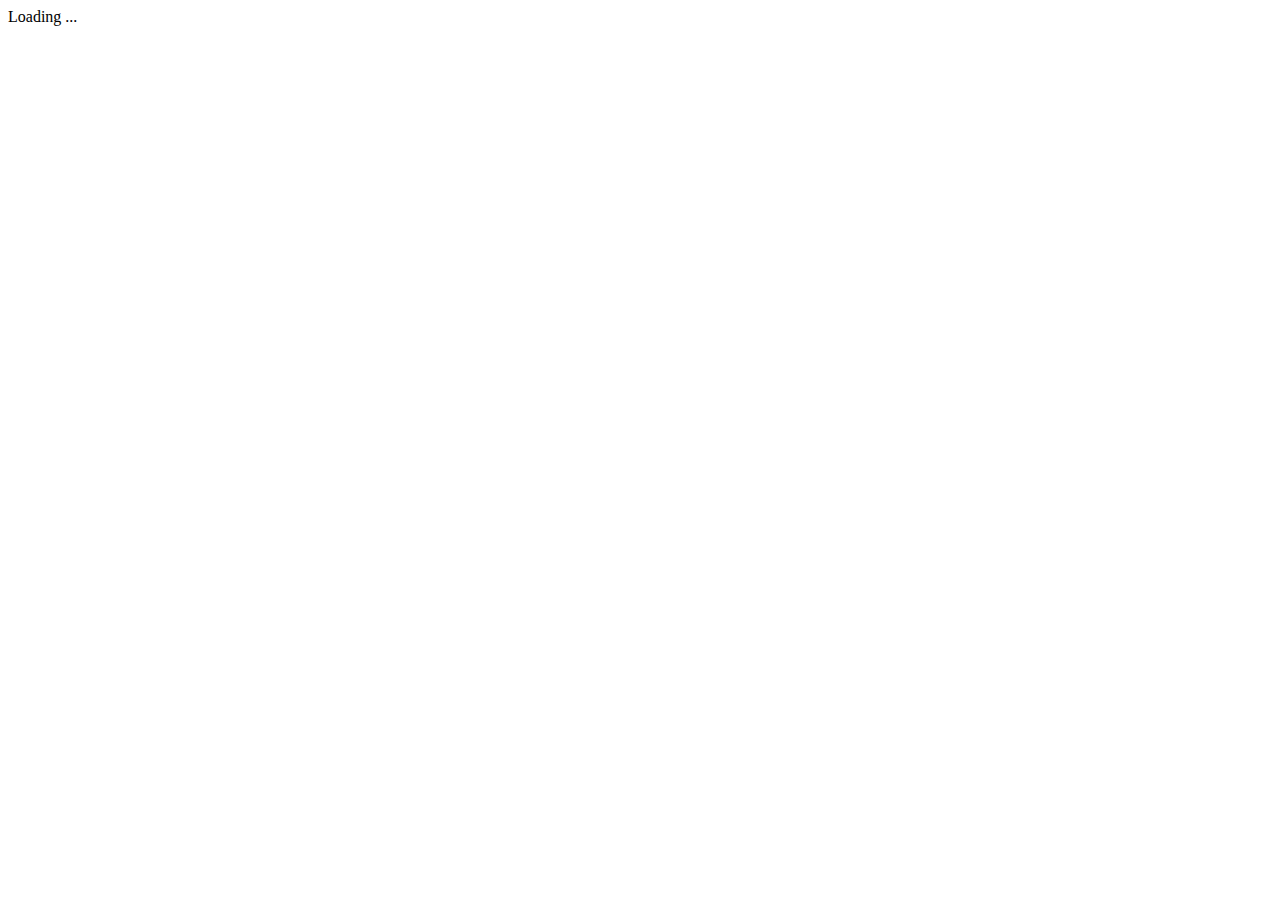
==== 3_3d$Models_5_Animated$Model$Parts/index.html @ dc0440e8 "model update." ====
<!DOCTYPE HTML>
<html>

<head>
    <meta http-equiv="Content-Type" content="text/html; charset=UTF-8" />
    <meta content="width=device-width,initial-scale=1,maximum-scale=5,user-scalable=yes" name="viewport">

    <title></title>

    <script src="architect://architect.js"></script>
    <script type="text/javascript" src="../ade.js"></script>

    <link rel="stylesheet" href="css/default.css">
</head>

<body>
    <div id="loadingMessage" class="info">Loading ...</div>
<!--     <button id="loadmodelButton" class="buttonModel" onclick="World.loadModeAndTracker();">Loading Model</button>
 -->
    <script src="js/imagerecognitionand3d.js"></script>
</body>
</html>
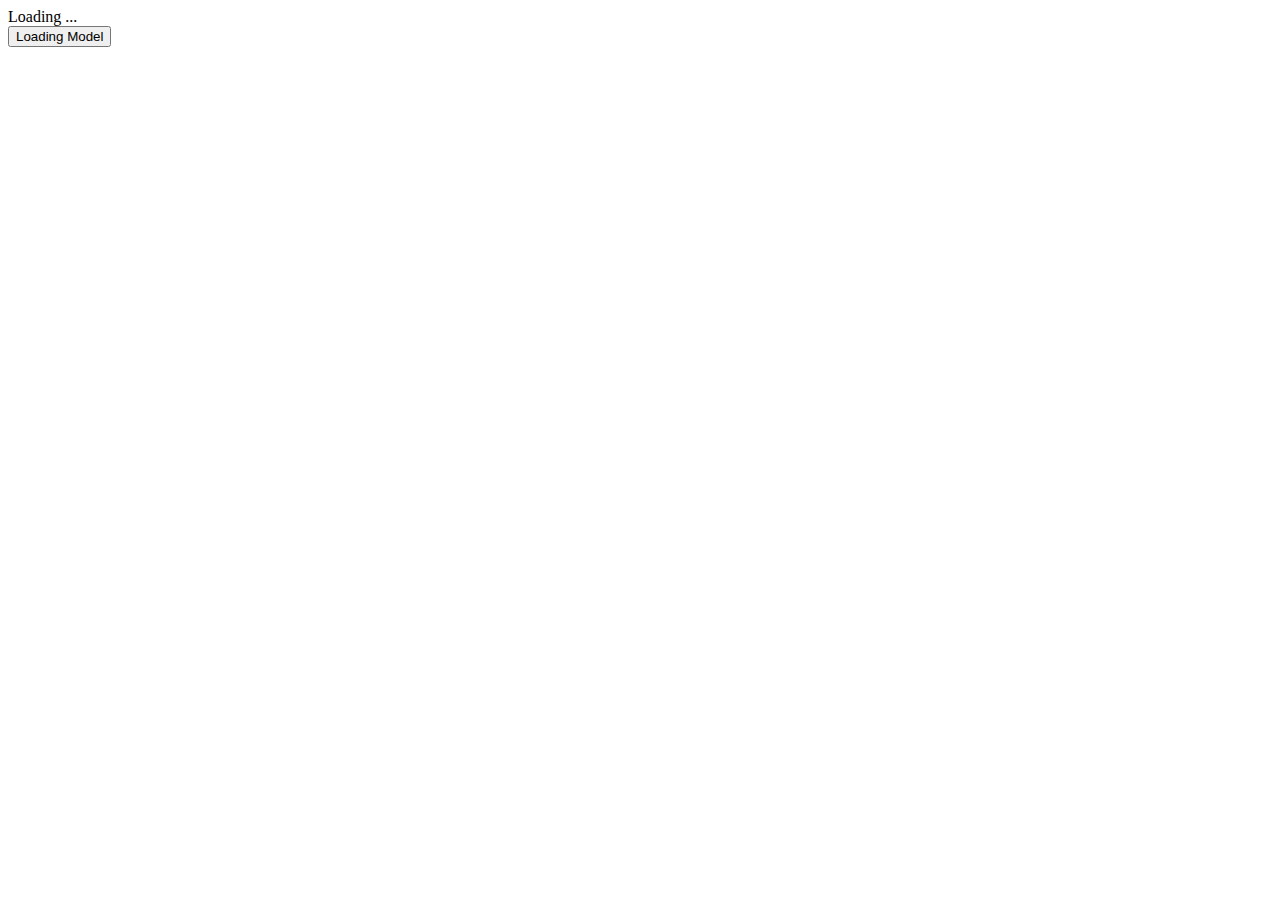
==== commit b05fa05f: "model update." ====
--- a/3_3d$Models_5_Animated$Model$Parts/index.html
+++ b/3_3d$Models_5_Animated$Model$Parts/index.html
@@ -15,8 +15,8 @@
 
 <body>
     <div id="loadingMessage" class="info">Loading ...</div>
-<!--     <button id="loadmodelButton" class="buttonModel" onclick="World.loadModeAndTracker();">Loading Model</button>
- -->
+    <button id="loadmodelButton" class="buttonModel" onclick="alert('modelbutton');">Loading Model</button>
+
     <script src="js/imagerecognitionand3d.js"></script>
 </body>
 </html>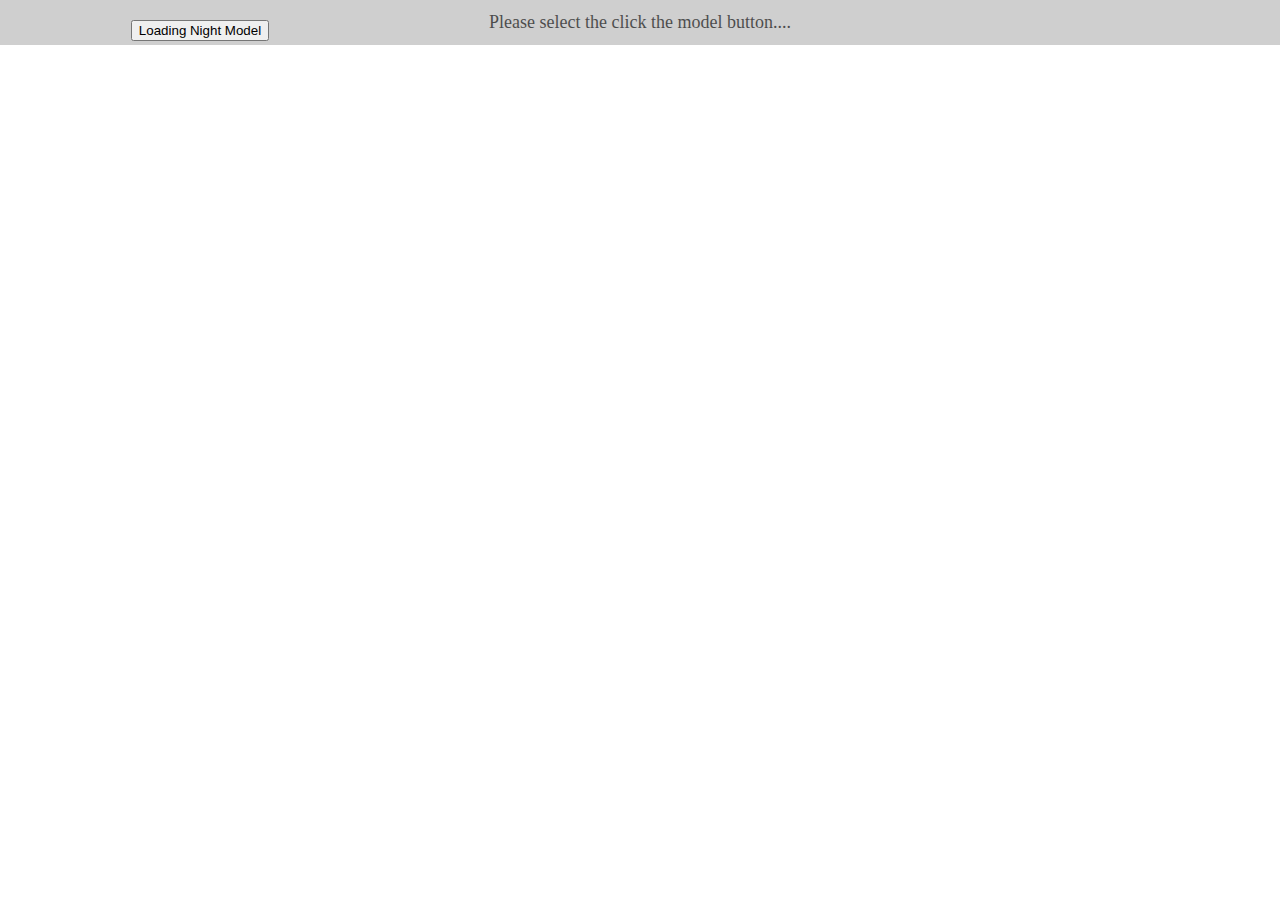
==== commit 0547c633: "model update." ====
--- a/3_3d$Models_5_Animated$Model$Parts/index.html
+++ b/3_3d$Models_5_Animated$Model$Parts/index.html
@@ -14,9 +14,15 @@
 </head>
 
 <body>
-    <div id="loadingMessage" class="info">Loading ...</div>
-    <button id="loadmodelButton" class="buttonModel" onclick="alert('modelbutton');">Loading Model</button>
-
+    <div id="loadingMessage" class="info">
+    	Please select the click the model button.... 
+    </div>
+    <div id="modelbutton" class="button">
+    	   	<button id="loadmodelButton" class="model" onclick="World.loadDayModeAndTracker();">Loading Day Model</button>
+    </div>
+     <div id="modelbutton" class="button">
+     	   	 <button id="loadmodelButton" class="model" onclick="World.loadNightModeAndTracker();">Loading Night Model</button>
+    </div>
     <script src="js/imagerecognitionand3d.js"></script>
 </body>
 </html>--- a/3_3d$Models_5_Animated$Model$Parts/css/default.css
+++ b/3_3d$Models_5_Animated$Model$Parts/css/default.css
@@ -0,0 +1,19 @@
+.info {
+	font-size: large;
+	position: absolute;
+	width: 100%;
+	padding-top: 12px;
+	padding-bottom: 12px;
+	background-color: #BBBBBB;
+	text-align: center;
+	top: 0;
+	left: 0;
+	opacity: 0.7;
+	display: table;
+}
+.button {
+	padding-top: 12px;
+	position: absolute;
+	width: 30%;
+	text-align: center;
+}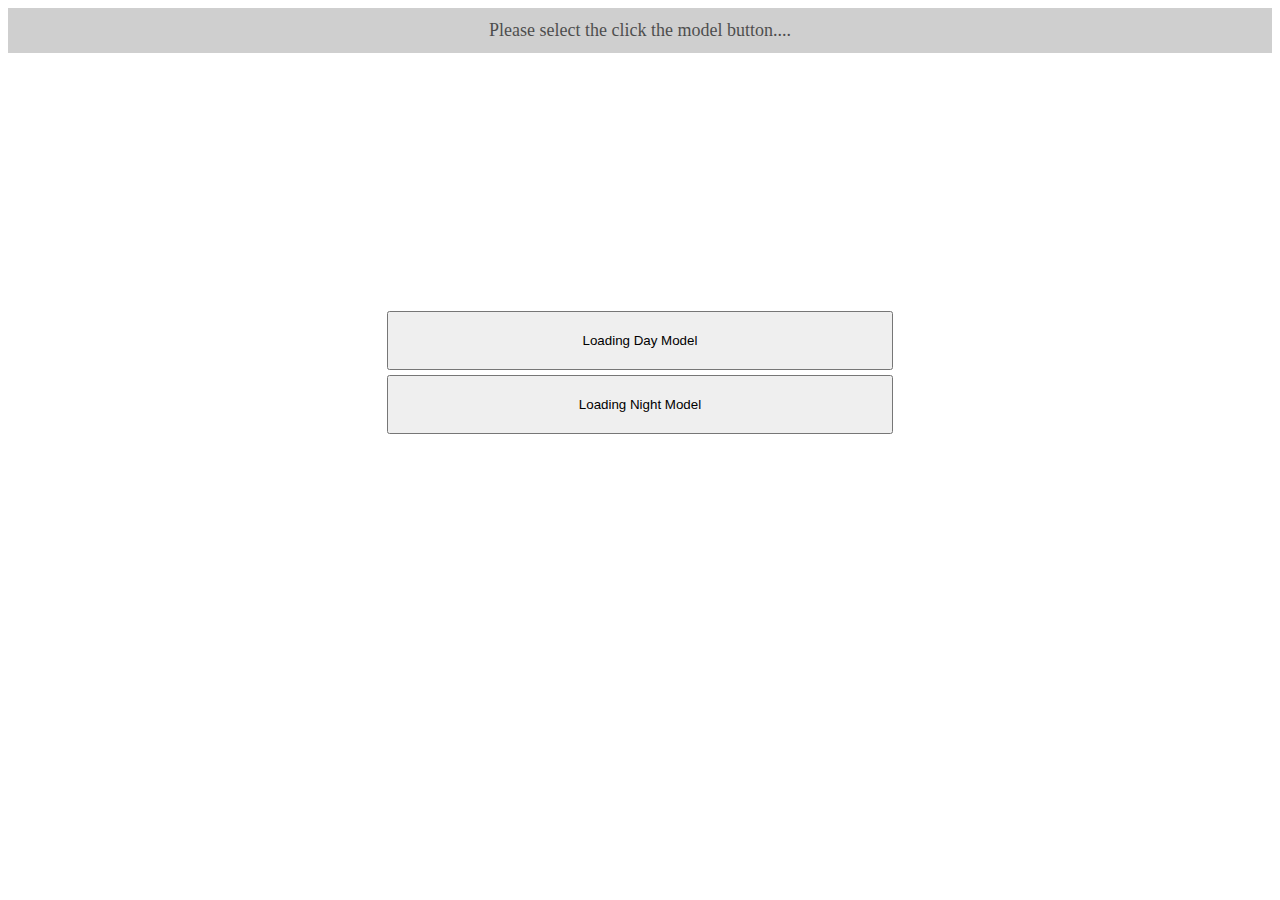
==== commit 5895659d: "css layout update." ====
--- a/3_3d$Models_5_Animated$Model$Parts/index.html
+++ b/3_3d$Models_5_Animated$Model$Parts/index.html
@@ -4,9 +4,7 @@
 <head>
     <meta http-equiv="Content-Type" content="text/html; charset=UTF-8" />
     <meta content="width=device-width,initial-scale=1,maximum-scale=5,user-scalable=yes" name="viewport">
-
     <title></title>
-
     <script src="architect://architect.js"></script>
     <script type="text/javascript" src="../ade.js"></script>
 
@@ -17,11 +15,11 @@
     <div id="loadingMessage" class="info">
     	Please select the click the model button.... 
     </div>
-    <div id="modelbutton" class="button">
-    	   	<button id="loadmodelButton" class="model" onclick="World.loadDayModeAndTracker();">Loading Day Model</button>
+    <div id="modelbutton" class="buttonSelection">
+            <button id="loadmodelButton" class="button" onclick="World.loadDayModeAndTracker();">Loading Day Model</button>
     </div>
-     <div id="modelbutton" class="button">
-     	   	 <button id="loadmodelButton" class="model" onclick="World.loadNightModeAndTracker();">Loading Night Model</button>
+    <div id="modelbutton2" class="buttonSelection">
+     	   	 <button id="loadmodelButton" class="button" onclick="World.loadNightModeAndTracker();">Loading Night Model</button>
     </div>
     <script src="js/imagerecognitionand3d.js"></script>
 </body>
--- a/3_3d$Models_5_Animated$Model$Parts/css/default.css
+++ b/3_3d$Models_5_Animated$Model$Parts/css/default.css
@@ -1,6 +1,6 @@
 .info {
 	font-size: large;
-	position: absolute;
+	position: static;
 	width: 100%;
 	padding-top: 12px;
 	padding-bottom: 12px;
@@ -10,10 +10,15 @@
 	left: 0;
 	opacity: 0.7;
 	display: table;
+	margin-bottom: 20%
+}
+.buttonSelection {
+	padding-top: 5px;
+	position: relative;
+	left: 30%;	
 }
 .button {
-	padding-top: 12px;
-	position: absolute;
-	width: 30%;
+	width: 40%;
 	text-align: center;
+	padding: 20px;
 }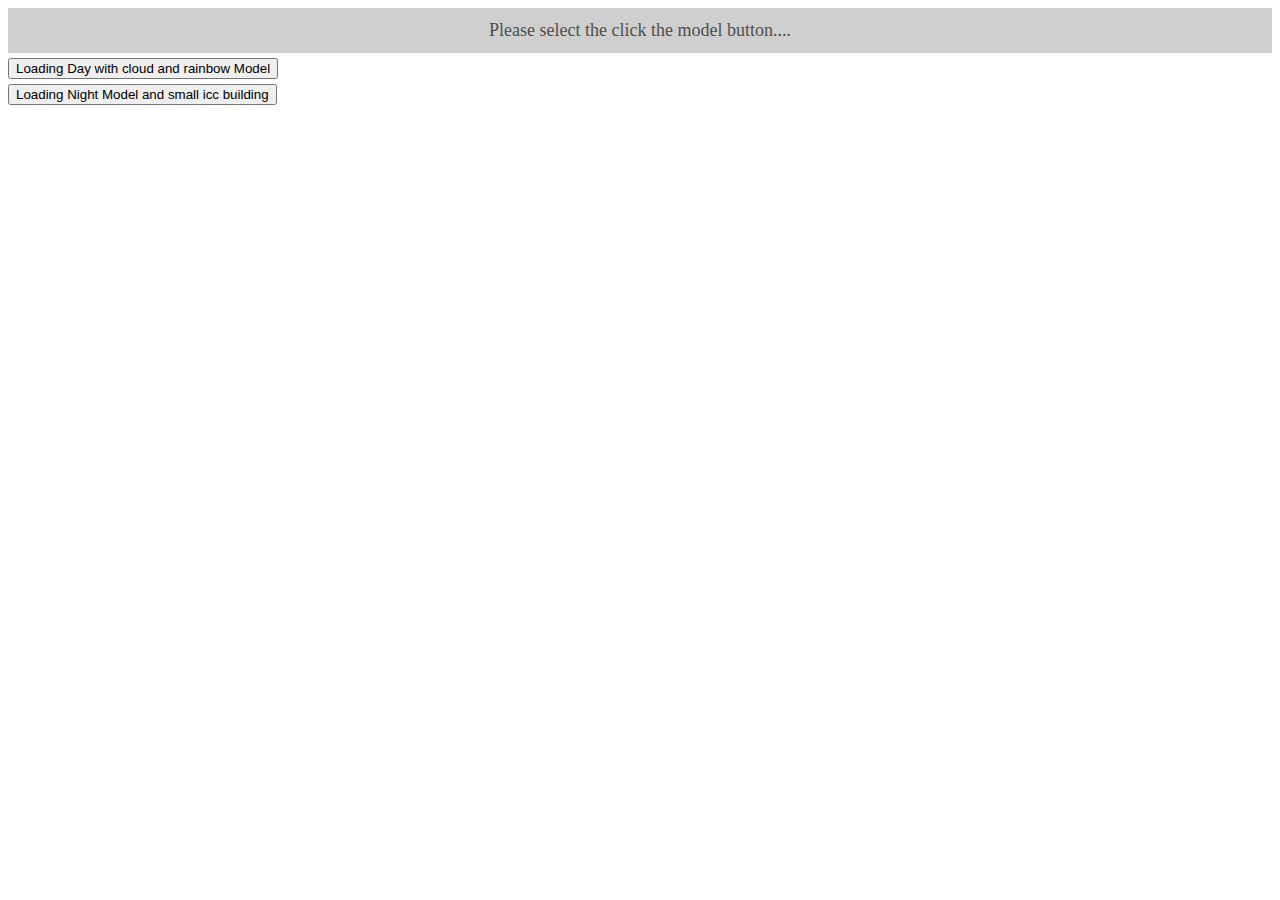
==== commit 55e29a01: "model update." ====
--- a/3_3d$Models_5_Animated$Model$Parts/index.html
+++ b/3_3d$Models_5_Animated$Model$Parts/index.html
@@ -7,19 +7,23 @@
     <title></title>
     <script src="architect://architect.js"></script>
     <script type="text/javascript" src="../ade.js"></script>
-
+    <!-- jquery mobile CSS -->
     <link rel="stylesheet" href="css/default.css">
+    <link rel="stylesheet" href="lib/vex/css/vex.css" />
+    <link rel="stylesheet" href="lib/vex/css/vex-theme-os.css" />
 </head>
-
 <body>
+    <script data-main="app" src="require.js"></script>
     <div id="loadingMessage" class="info">
     	Please select the click the model button.... 
     </div>
+    <div id="selectBuidling">
+    </div>
     <div id="modelbutton" class="buttonSelection">
-            <button id="loadmodelButton" class="button" onclick="World.loadDayModeAndTracker();">Loading Day Model</button>
+            <button id="loadmodelButtonSkyDrive" class="hs-brand-button">Loading Day with cloud and rainbow Model</button>
     </div>
     <div id="modelbutton2" class="buttonSelection">
-     	   	 <button id="loadmodelButton" class="button" onclick="World.loadNightModeAndTracker();">Loading Night Model</button>
+     	   	 <button id="loadmodelButtonSmallBuild" class="hs-brand-button">Loading Night Model and small icc building</button>
     </div>
     <script src="js/imagerecognitionand3d.js"></script>
 </body>
--- a/3_3d$Models_5_Animated$Model$Parts/css/default.css
+++ b/3_3d$Models_5_Animated$Model$Parts/css/default.css
@@ -10,11 +10,10 @@
 	left: 0;
 	opacity: 0.7;
 	display: table;
-	margin-bottom: 20%
 }
 .buttonSelection {
 	padding-top: 5px;
-	position: relative;
+	position: static;
 	left: 30%;	
 }
 .button {
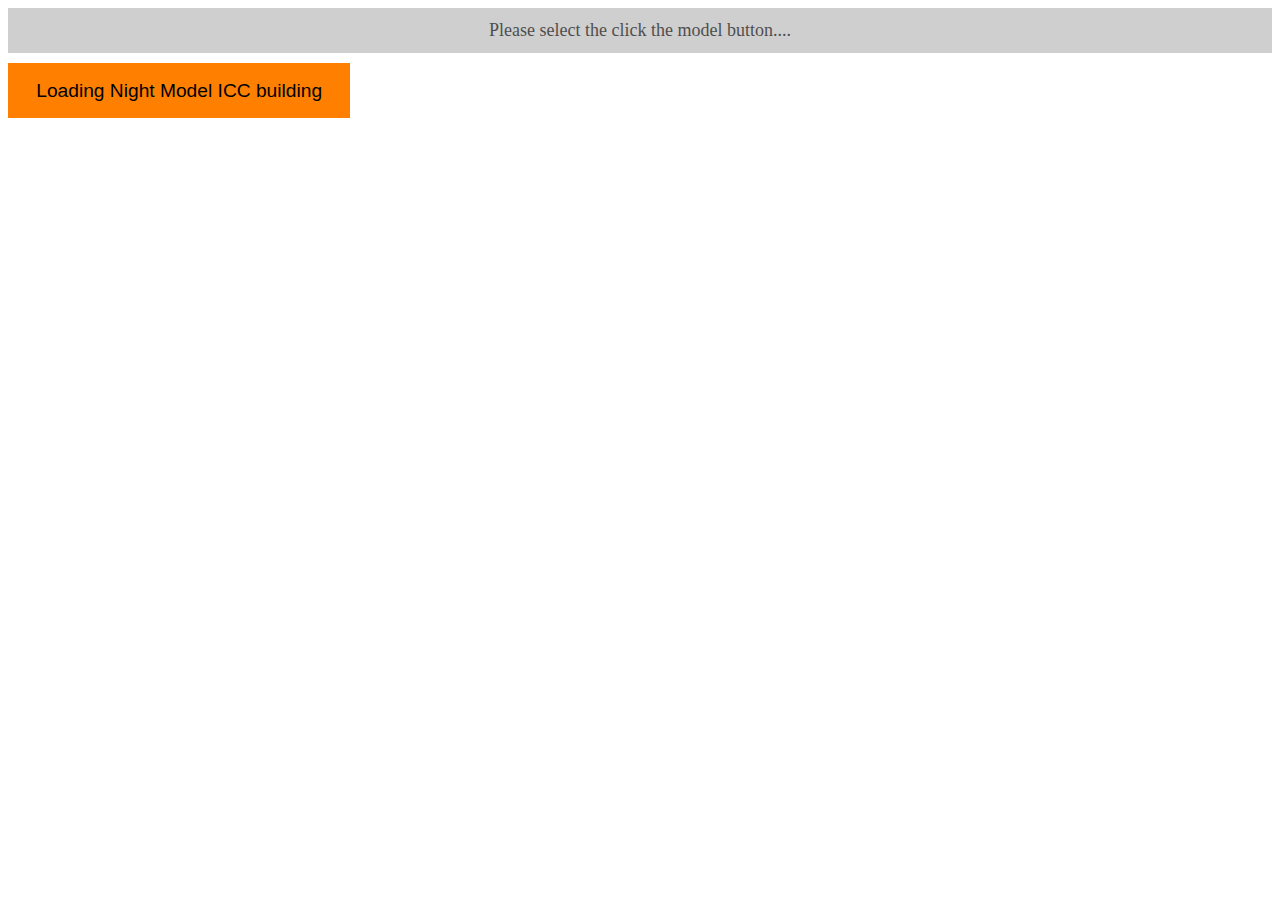
==== commit f40ae45e: "model update." ====
--- a/3_3d$Models_5_Animated$Model$Parts/index.html
+++ b/3_3d$Models_5_Animated$Model$Parts/index.html
@@ -20,11 +20,9 @@
     <div id="selectBuidling">
     </div>
     <div id="modelbutton" class="buttonSelection">
-            <button id="loadmodelButtonSkyDrive" class="hs-brand-button">Loading Day with cloud and rainbow Model</button>
     </div>
     <div id="modelbutton2" class="buttonSelection">
-     	   	 <button id="loadmodelButtonSmallBuild" class="hs-brand-button">Loading Night Model and small icc building</button>
+     	   	 <button id="loadmodelButtonSmallBuild" class="hs-brand-button">Loading Night Model ICC building</button>
     </div>
-    <script src="js/imagerecognitionand3d.js"></script>
 </body>
 </html>--- a/3_3d$Models_5_Animated$Model$Parts/css/default.css
+++ b/3_3d$Models_5_Animated$Model$Parts/css/default.css
@@ -20,4 +20,34 @@
 	width: 40%;
 	text-align: center;
 	padding: 20px;
+}
+.hs-brand-button {
+    box-shadow: none !important;
+    border-radius: 0 !important;
+    text-shadow: none !important;
+    background-color: #ff8000;
+    border: none;
+    padding: 0.84em 1.47em;
+    font-size: 1.2em;
+    line-height: 1.2em;
+}
+.loader {
+  border: 16px solid #f3f3f3;
+  border-radius: 50%;
+  border-top: 16px solid #3498db;
+  width: 120px;
+  height: 120px;
+  margin: auto;
+  -webkit-animation: spin 2s linear infinite;
+  animation: spin 2s linear infinite;
+}
+
+@-webkit-keyframes spin {
+  0% { -webkit-transform: rotate(0deg); }
+  100% { -webkit-transform: rotate(360deg); }
+}
+
+@keyframes spin {
+  0% { transform: rotate(0deg); }
+  100% { transform: rotate(360deg); }
 }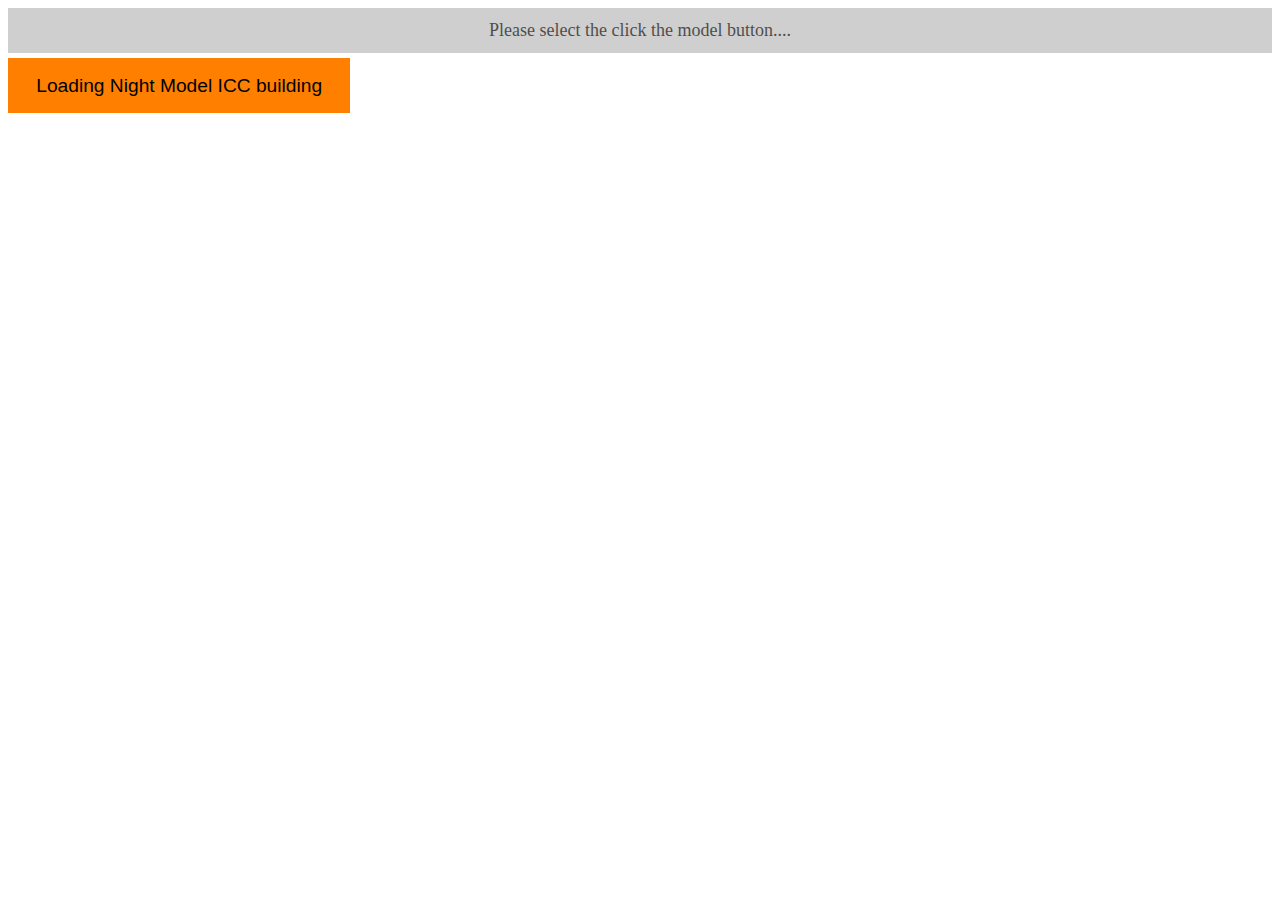
==== commit b9765c53: "Model update." ====
--- a/3_3d$Models_5_Animated$Model$Parts/index.html
+++ b/3_3d$Models_5_Animated$Model$Parts/index.html
@@ -19,8 +19,9 @@
     </div>
     <div id="selectBuidling">
     </div>
-    <div id="modelbutton" class="buttonSelection">
-    </div>
+<!--     <div id="modelbutton" class="buttonSelection">
+            <button id="loadmodelButtonSkyDrive" class="hs-brand-button">Loading Sky line Model</button>
+    </div> -->
     <div id="modelbutton2" class="buttonSelection">
      	   	 <button id="loadmodelButtonSmallBuild" class="hs-brand-button">Loading Night Model ICC building</button>
     </div>
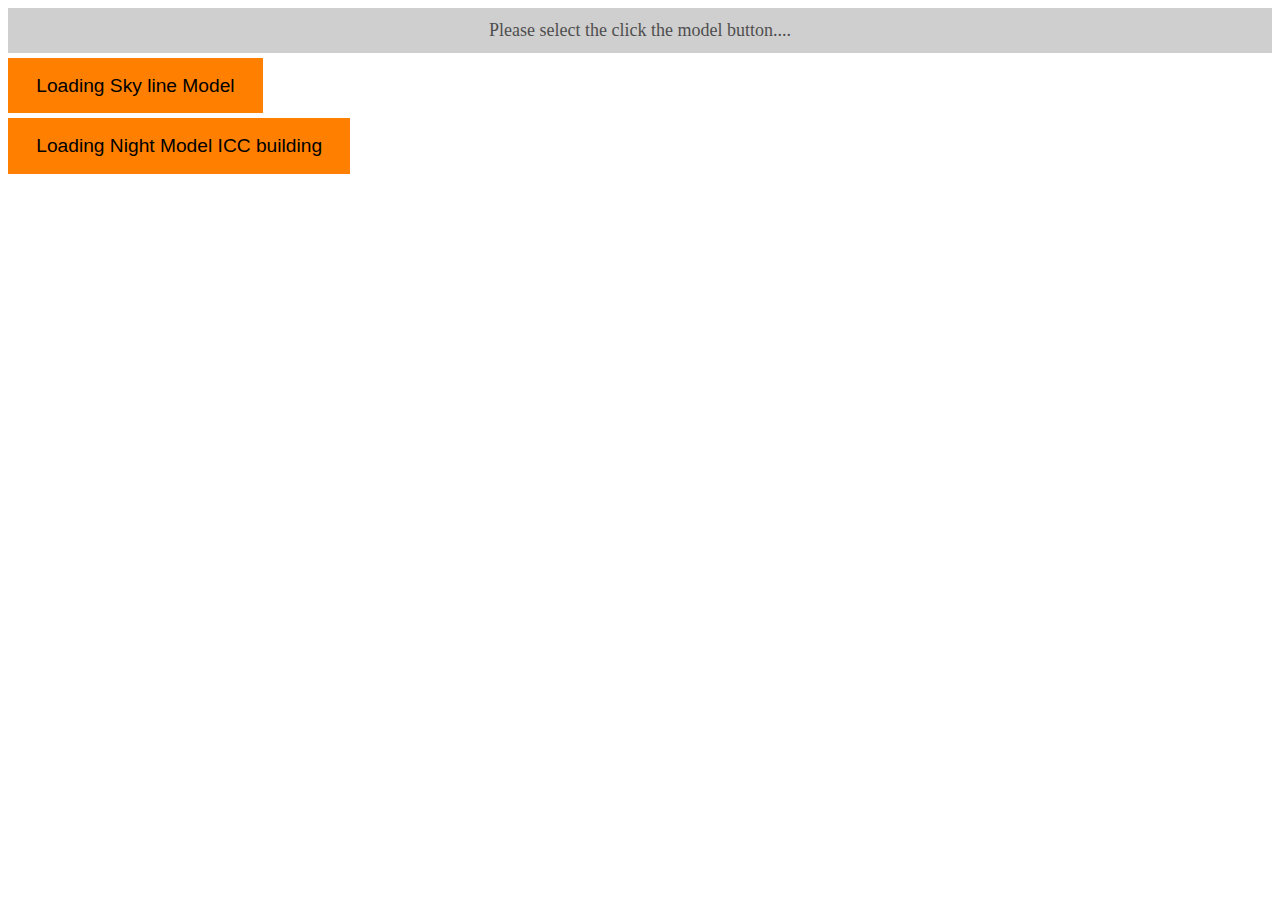
==== commit e9073d48: "Model update." ====
--- a/3_3d$Models_5_Animated$Model$Parts/index.html
+++ b/3_3d$Models_5_Animated$Model$Parts/index.html
@@ -19,9 +19,9 @@
     </div>
     <div id="selectBuidling">
     </div>
-<!--     <div id="modelbutton" class="buttonSelection">
+    <div id="modelbutton" class="buttonSelection">
             <button id="loadmodelButtonSkyDrive" class="hs-brand-button">Loading Sky line Model</button>
-    </div> -->
+    </div>
     <div id="modelbutton2" class="buttonSelection">
      	   	 <button id="loadmodelButtonSmallBuild" class="hs-brand-button">Loading Night Model ICC building</button>
     </div>
